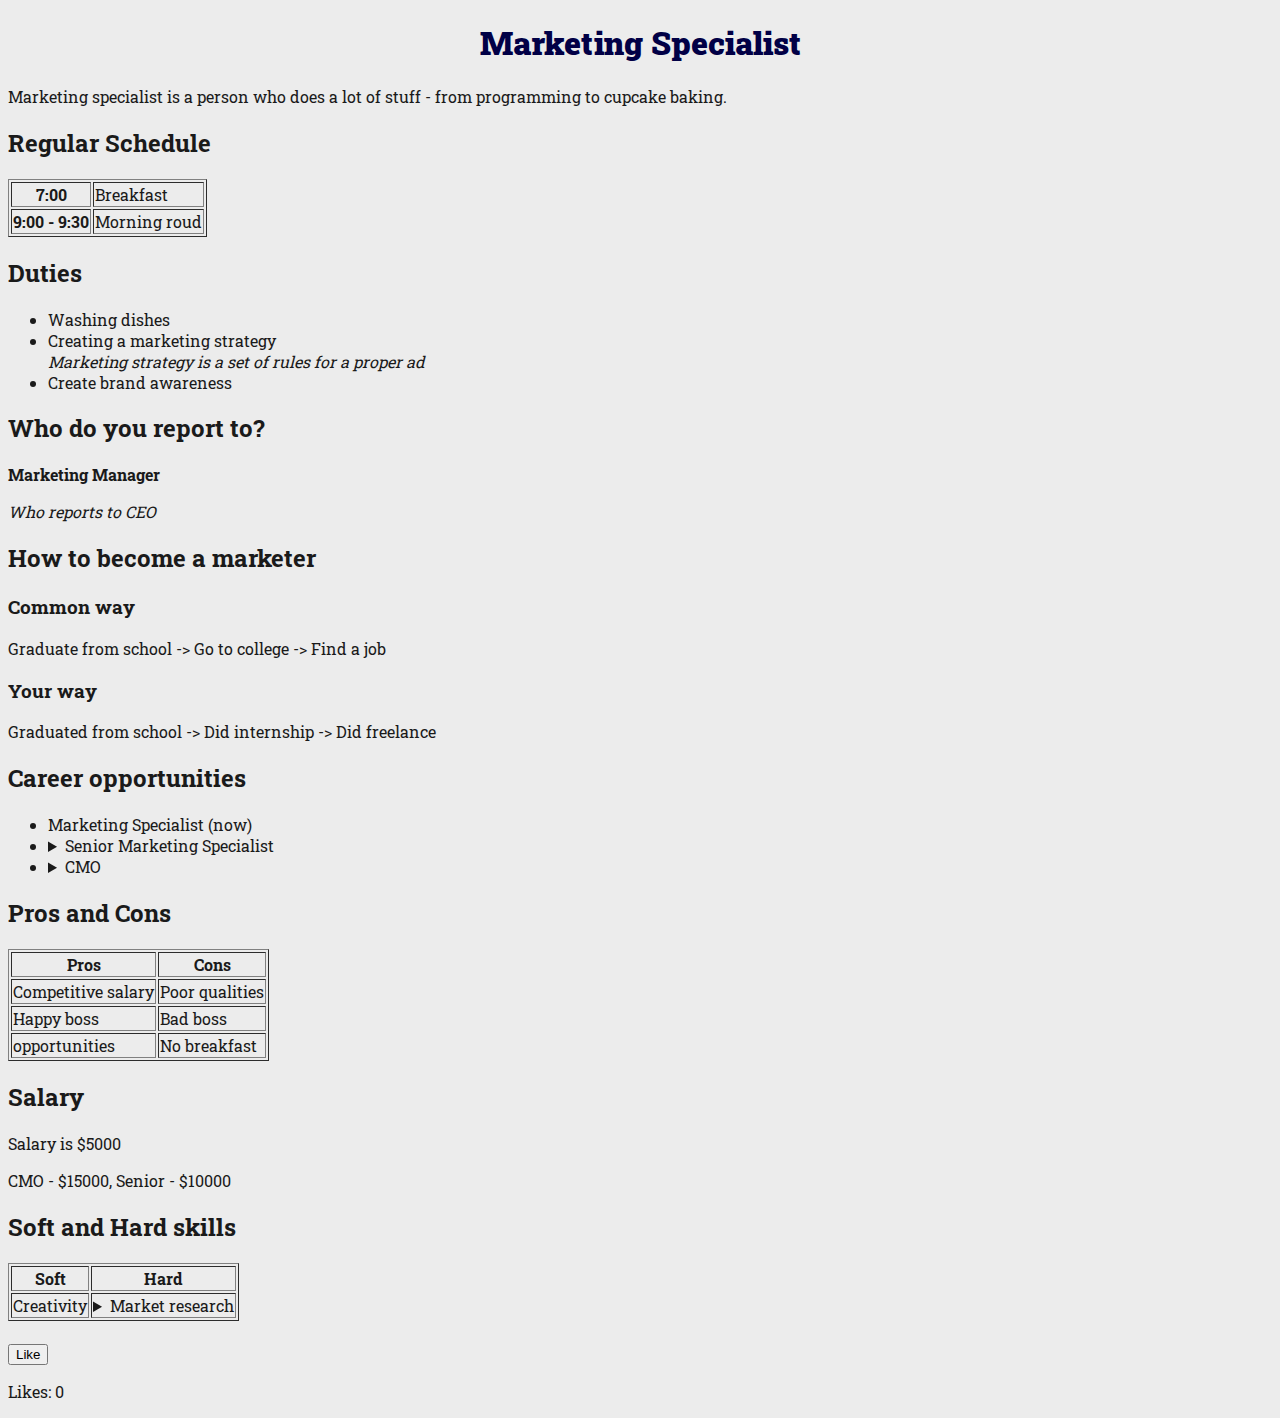
==== job_page.html @ a1e2309f "New php file" ====
<!DOCTYPE html>
<html lang="en">
<head>
    <meta charset="UTF-8">
    <meta name="viewport" content="width=device-width, initial-scale=1.0">
    <link rel="preconnect" href="https://fonts.gstatic.com">
<link href="https://fonts.googleapis.com/css2?family=Roboto+Slab:wght@100;200;300;500;600&display=swap" rel="stylesheet">
    <link rel="stylesheet"  href="/main.css">
    <title>Job page</title>
</head>
<body>
    <h1>Marketing Specialist</h1>
    <p>Marketing specialist is a person who does a lot of stuff - from programming to cupcake baking.</p>
    
    <!-- Schedule section-->
    <h2>Regular Schedule</h2>
    
    <table border="1">
        <tr>
            <th rowspan=1>7:00</th>
            <td>Breakfast</td>
        </tr>
        <tr>
            <th rowspan=1>9:00 - 9:30</th>
            <td>Morning roud</td>
        </tr>
    </table>
    
<div class="Duties">
    <h2>Duties</h2>

    <ul>
        <li>Washing dishes</li>
        <li>Creating a marketing strategy</li>
        <i>Marketing strategy is a set of rules for a proper ad</i>
        <li>Create brand awareness</li>
    </ul>
</div>

    <h2>Who do you report to?</h2>
    <p><b>Marketing Manager</b></p> <p><i>Who reports to CEO</i></p>

    <h2>How to become a marketer</h2>
    <h3>Common way</h3>
    <p>Graduate from school -> Go to college -> Find a job</p>
    <h3>Your way</h3>
    <p>Graduated from school -> Did internship -> Did freelance</p>
    
<div class="Career opportunities">
    <h2>Career opportunities</h2>
    <ul>
        <li>Marketing Specialist (now)</li>
    
        <li>
            <details>
                <summary>Senior Marketing Specialist</summary>
                <p>To become a senior marketing specialist, you will need to Learn</p>
                    <ul>
                        <li>Marketing Strategy</li>
                         <li>Team management</li>
                    </ul>
            </details>
    
        </li>
        <li>
            <details>
                <summary>CMO</summary>
                <p>To become a senior marketing specialist, you will need to Learn</p>
                    <ul>
                         <li>Marketing Strategy</li>
                        <li>Team management</li>
                    </ul>
             </details>
        </li>
    </ul>
</div>

<h2>Pros and Cons</h2>
<table border="1">
    <tr>
      <th>Pros</th>
      <th>Cons</th> 
    </tr>
    <tr>
      <td>Competitive salary</td>
      <td>Poor qualities</td>
    </tr>
    <tr>
      <td>Happy boss</td>
      <td>Bad boss</td>
    </tr>
    <tr>
      <td>opportunities</td>
      <td>No breakfast</td>
    </tr>
  </table>

  <h2>Salary</h2>
  <p>Salary is $5000</p>
  <p>CMO - $15000, Senior - $10000</p>

  <h2>Soft and Hard skills</h2>
  <table border="1">
    <tr>
        <th>Soft</th>
        <th>Hard</th>
    </tr>
    <tr>
        <td>Creativity</td>
        <td><details>
            <summary>Market research</summary>
            <p>Market research is research</p>
            </details>
        </td>
    </tr>
</table>
<br>        
<script type="text/javascript">
    var clicks = 0;
    function onClick() {
        clicks += 1;
        document.getElementById("clicks").innerHTML = clicks;
    };
    </script>
    <button type="button" onClick="onClick()">Like</button>
    <p>Likes: <a id="clicks">0</a></p>

</body>
</html>
---- main.css ----
body{
    background-color: rgb(236, 236, 236);
    color: rgb(26, 26, 26);
    font-family: 'Roboto Slab', serif;

}
h1{
    text-align: center;
    font-weight: 900;
    color:rgb(1, 0, 70);
}
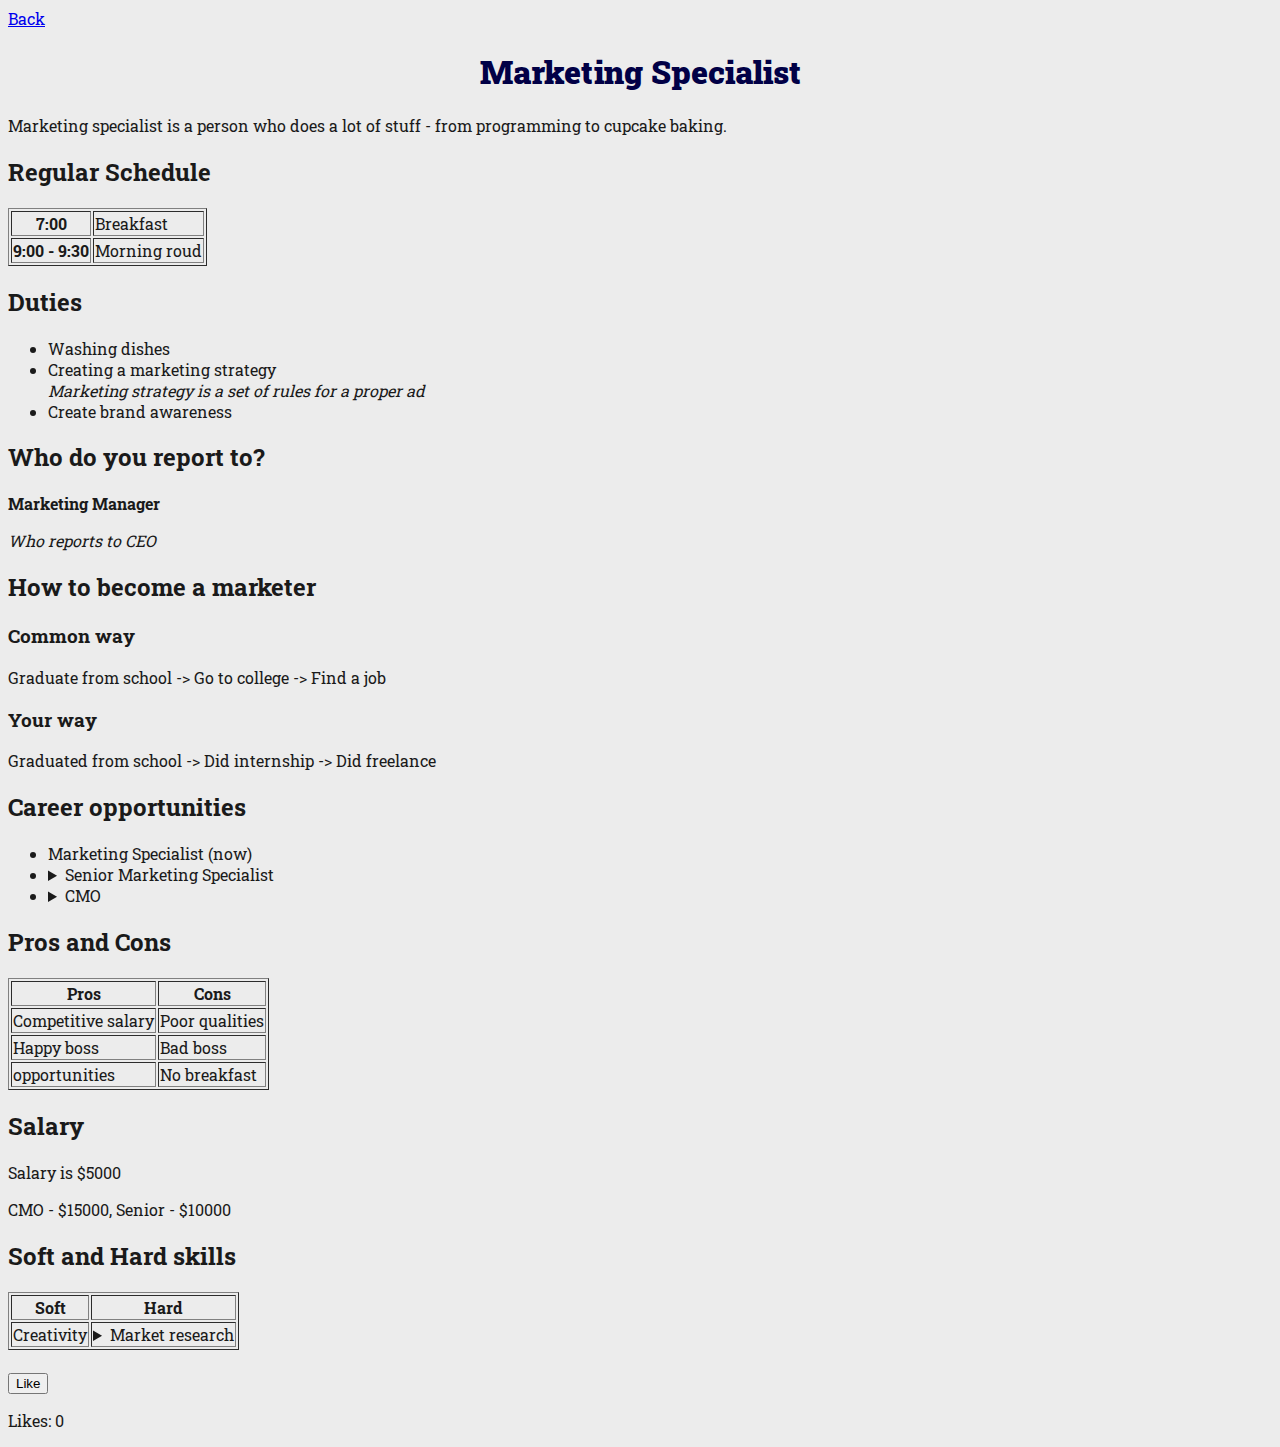
==== commit b8c39a25: "Heroku" ====
--- a/job_page.html
+++ b/job_page.html
@@ -9,6 +9,7 @@
     <title>Job page</title>
 </head>
 <body>
+    <a href="index.html">Back</a>
     <h1>Marketing Specialist</h1>
     <p>Marketing specialist is a person who does a lot of stuff - from programming to cupcake baking.</p>
     
